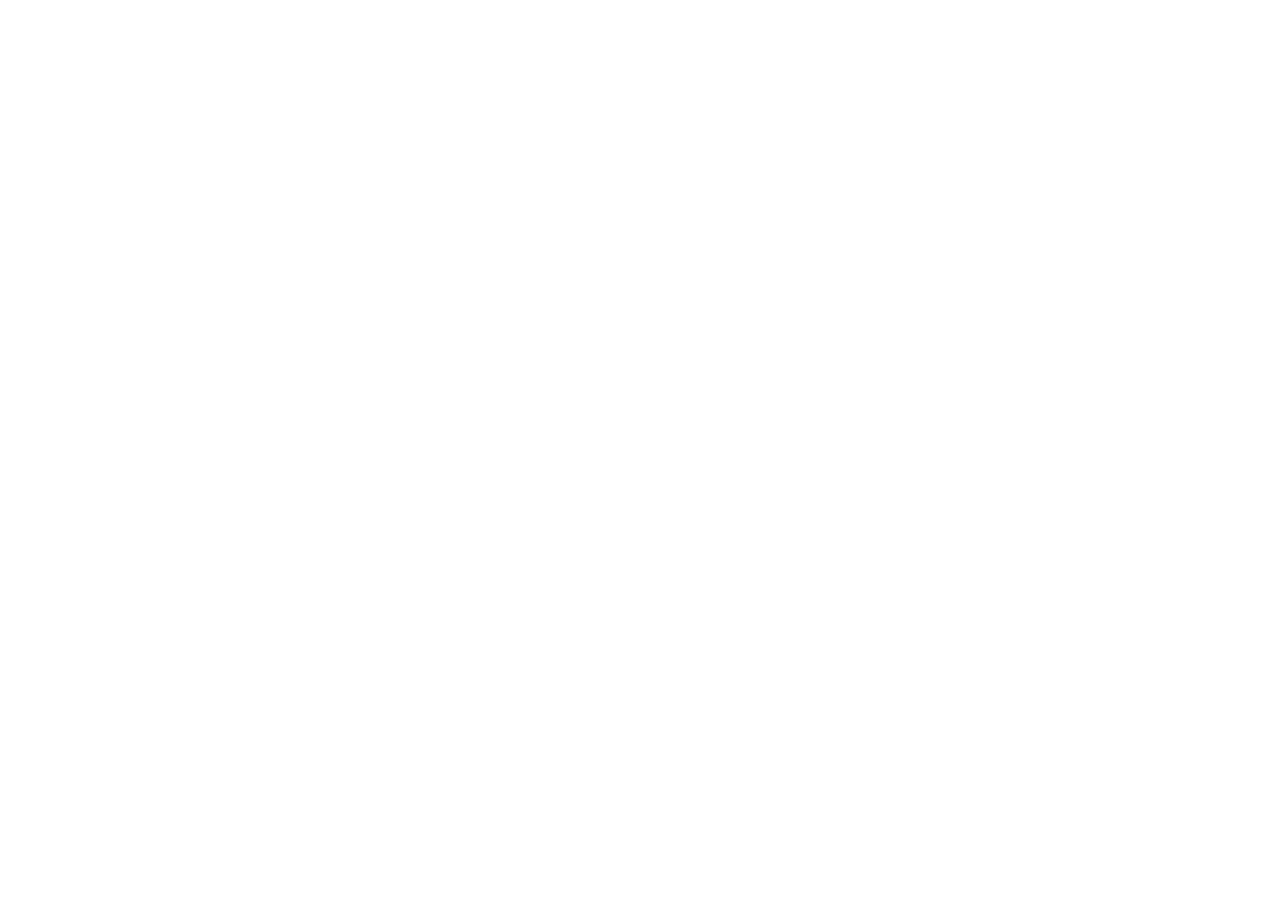
==== index.html @ 67a8c74b "adds basic file structure" ====
<!DOCTYPE html>
<html lang="en" ng-app="nicksFlicks">
  <head>
    <meta charset="utf-8">
    <title>Nick's Flicks</title>
    <link rel="stylesheet" href="css/bootstrap.min.css">
    <link rel="stylesheet" href="css/styles.css">
    <script src="lib/angular.js"></script>
    <script src="lib/angular-ui-router.js"></script>
    <script src="app.js"></script>
    <script src="controllers/ReviewsController.js"></script>
    <script src="directives/myDirectives.js"></script>
    <script src="services/ReviewsFactory.js"></script>
    <script src="services/UtilitiesFactory.js"></script>
  </head>
</html>
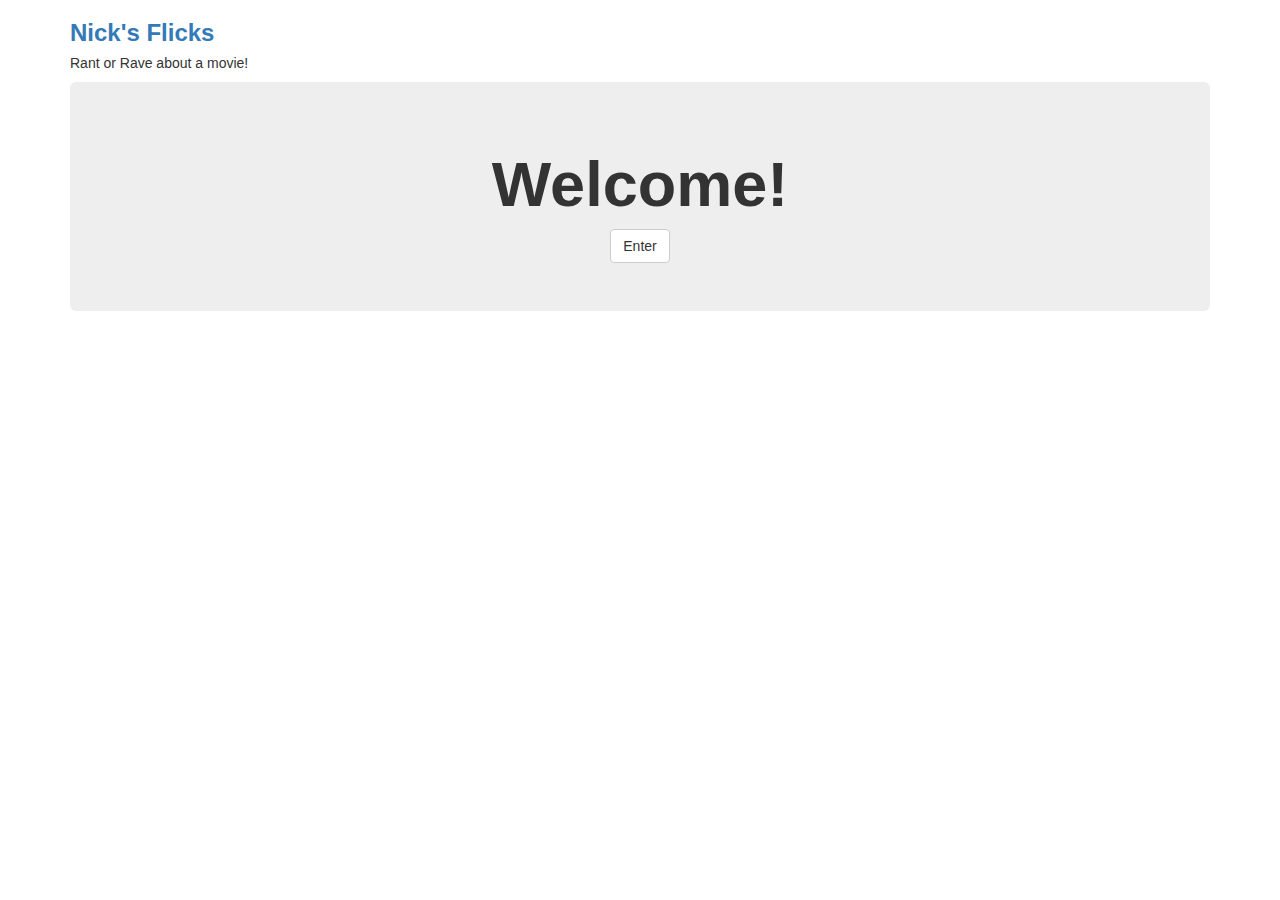
==== commit 2703c9da: "updates index page and app.js file" ====
--- a/index.html
+++ b/index.html
@@ -13,4 +13,22 @@
     <script src="services/ReviewsFactory.js"></script>
     <script src="services/UtilitiesFactory.js"></script>
   </head>
+  <body data-role="page">
+    <div class="container">
+      <div ui-view="header">
+      </div>
+      <div ui-view="enter">
+      </div>
+      <div class="row">
+        <div class="col-md-4">
+          <div ui-view="sideBar">
+          </div>
+        </div>
+        <div class="col-md-8">
+          <div ui-view="review"></div>
+          <div ui-view="newReviewForm"></div>
+        </div>
+      </div>
+    </div>
+  </body>
 </html>
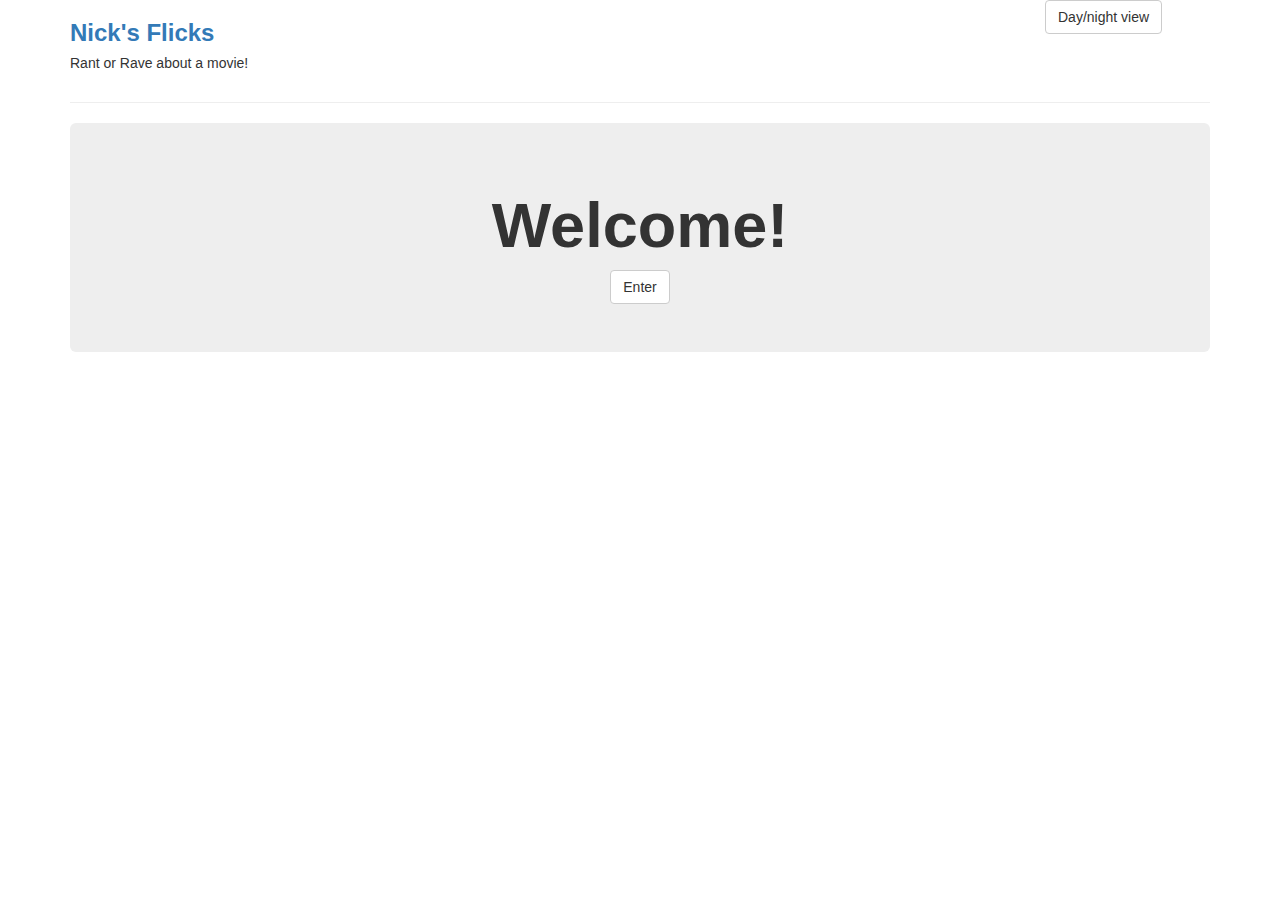
==== commit 9817935b: "updates index.html" ====
--- a/index.html
+++ b/index.html
@@ -26,7 +26,7 @@
         </div>
         <div class="col-md-8">
           <div ui-view="review"></div>
-          <div ui-view="newReviewForm"></div>
+          <div ui-view="addReviewForm"></div>
         </div>
       </div>
     </div>
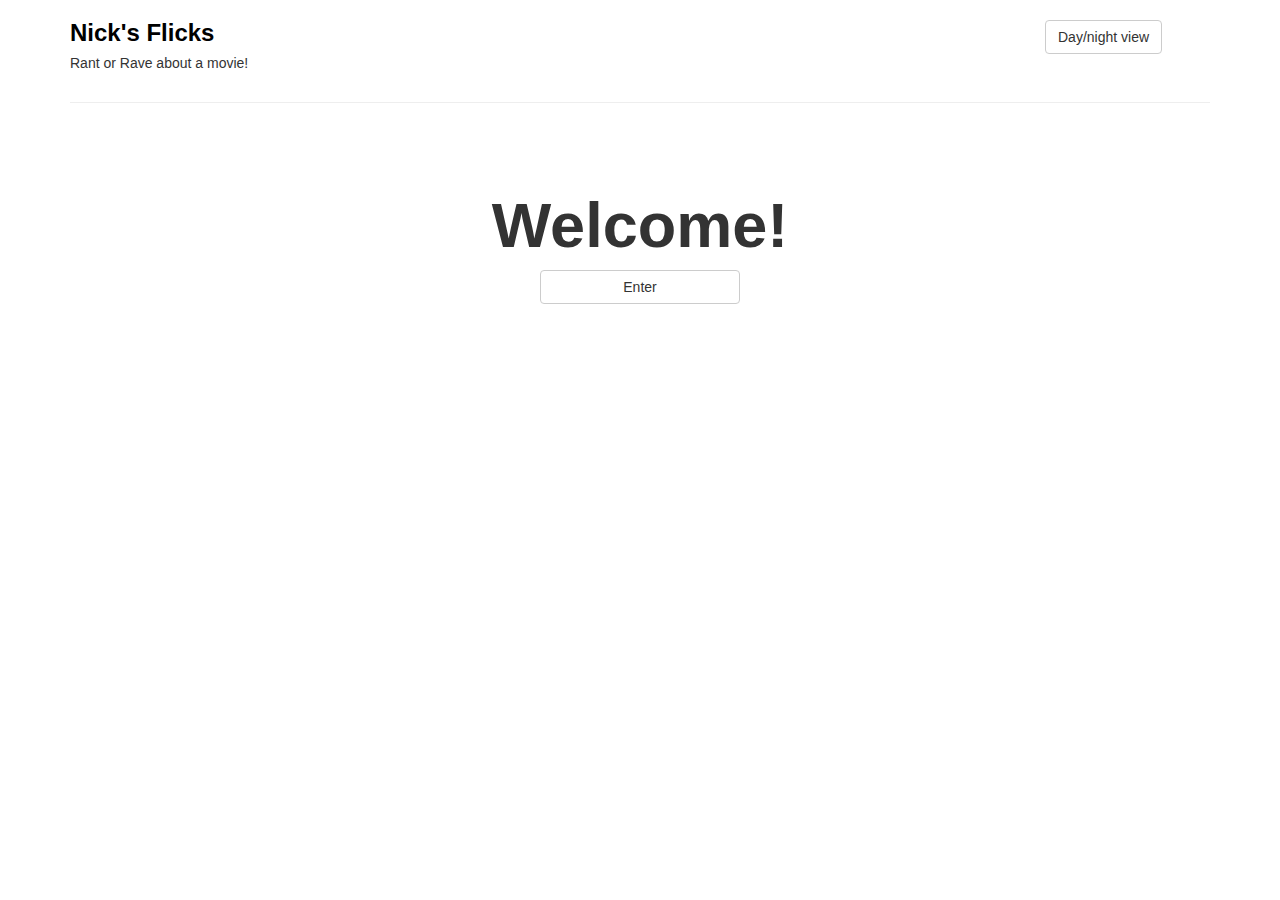
==== commit e6e16470: "adds day to night css/directive" ====
--- a/index.html
+++ b/index.html
@@ -9,7 +9,7 @@
     <script src="lib/angular-ui-router.js"></script>
     <script src="app.js"></script>
     <script src="controllers/ReviewsController.js"></script>
-    <script src="directives/myDirectives.js"></script>
+    <script src="directives/myDirective.js"></script>
     <script src="services/ReviewsFactory.js"></script>
     <script src="services/UtilitiesFactory.js"></script>
   </head>
@@ -26,7 +26,7 @@
         </div>
         <div class="col-md-8">
           <div ui-view="review"></div>
-          <div ui-view="addReviewForm"></div>
+          <div ui-view="newReviewForm"></div>
         </div>
       </div>
     </div>
--- a/css/styles.css
+++ b/css/styles.css
@@ -0,0 +1,48 @@
+#wider-btn {
+  width: 200px;
+}
+#toggleNight {
+  margin-top: 20px;
+}
+#title h3{
+  color: black;
+}
+.night #title h3{
+  color: gray;
+}
+#title:hover{
+  text-decoration: none;
+}
+
+.main {
+  background-color: inherit;
+}
+
+.night {
+  background-color: black;
+  color: gray;
+}
+.night input {
+  background-color: gray;
+  color: black;
+  border: 0px;
+}
+.night textarea {
+  background-color: gray;
+  color: black;
+  border: 0px;
+}
+.night .btn-default {
+  background-color: gray;
+  border: 0;
+}
+
+ul {
+  list-style-type: none;
+  border: 0px;
+}
+
+
+.review-content {
+  margin-top: -20px;
+}
